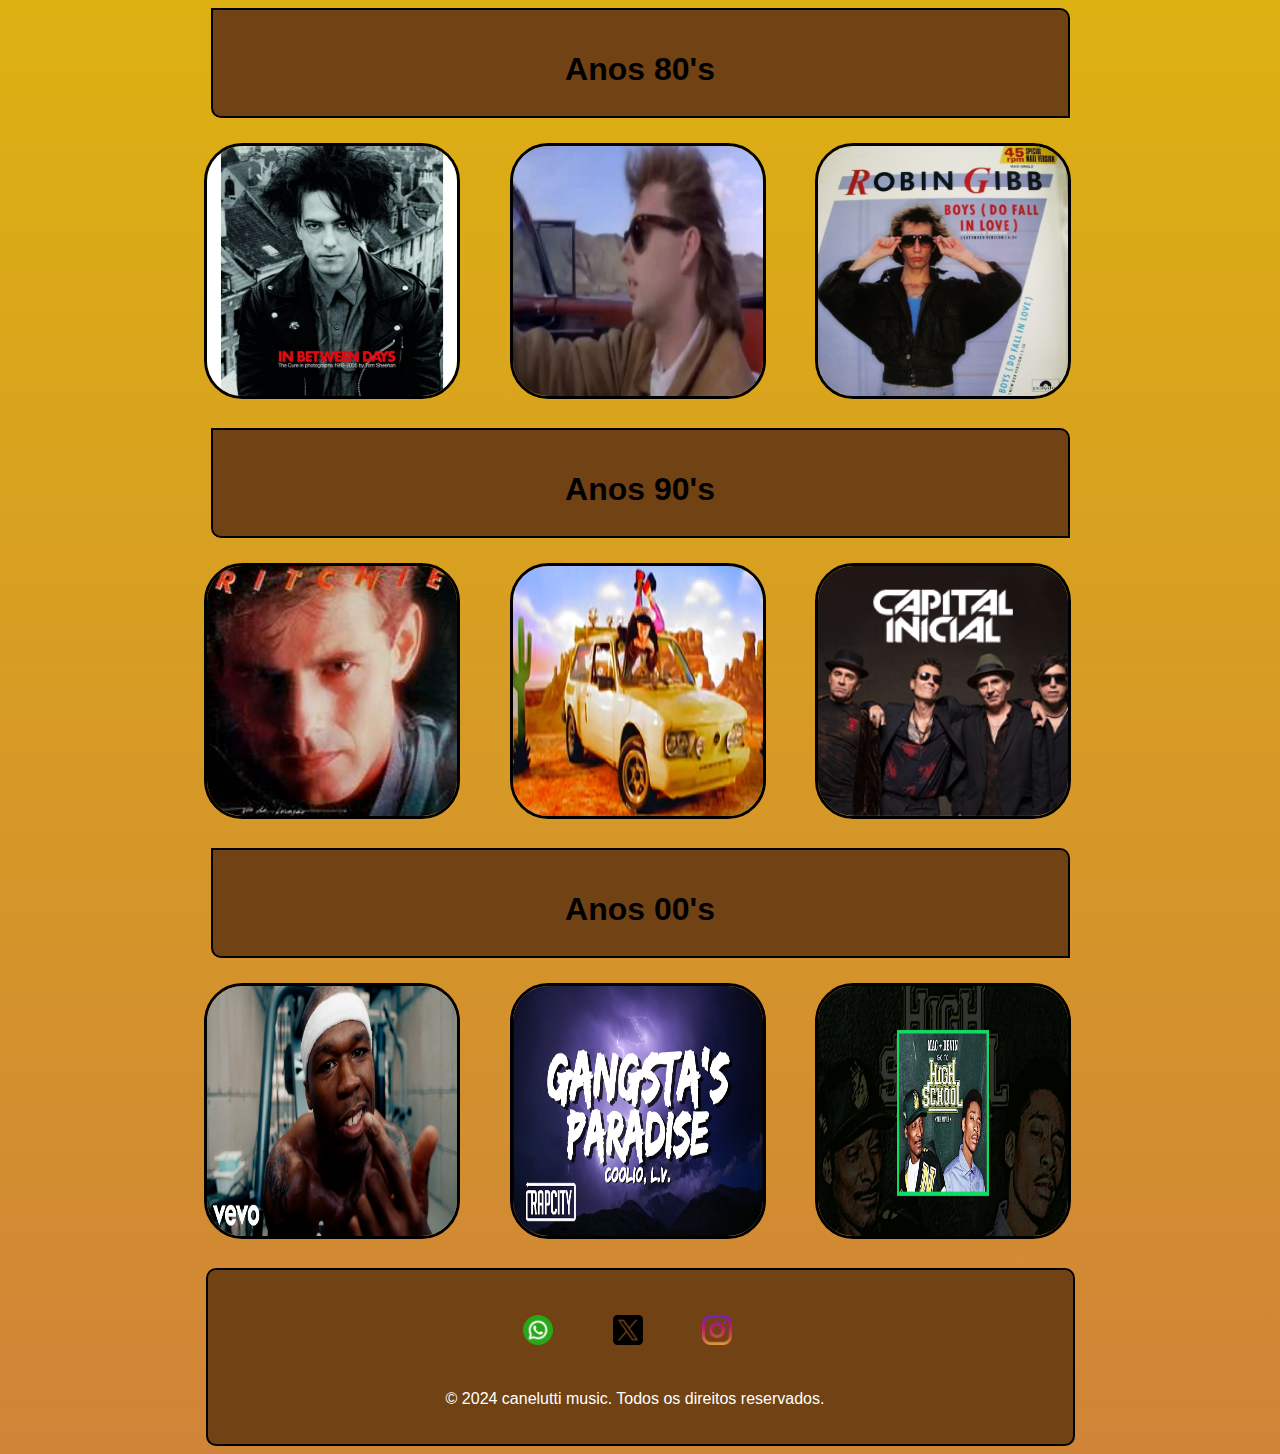
==== index.html @ 0b63234d "subindo projeto" ====
<!DOCTYPE html>
<html lang="pt-BR">
<head>
    <meta charset="UTF-8">
    <meta name="viewport" content="width=device-width, initial-scale=1.0">
    <title>canelutti Music</title>
    <link rel="stylesheet" href="style.css">
    <link rel="shortcut icon" href="imagens/fones-de-ouvido-musica.png" type="image/x-icon">
 
</head>
<body>
  <center>
<div class="bordas" >
<!------------------------------------------------------------------------------------------------------------------------->
<h1>Anos 80's</h1>
</div>  
     <img  src="imagens/anos 80/in between days.webp" class="b" alt="musica 1" onclick="playaudio('audio1')" title="in between days">
     <img src="imagens/anos 80/orchestral love.jpg" class="b" alt="musica2"  onclick="playaudio('audio2')" title="boys do fall in love">
     <img src="imagens/anos 80/robin gibb.jpg" class="b" alt="musica3"  onclick="playaudio('audio3')" title="state of the nation">

      <audio id="audio1" src="Músicas/anos80/The Cure - In Between Days.mp3"></audio>
      <audio id="audio2" src="Músicas/anos80/Robin Gibb - Boys do fall in love.mp3"></audio>
      <audio id="audio3" src="Músicas/anos80/Industry - State Of The Nation.mp3"></audio>
<!------------------------------------------------------------------------------------------------------------------------->
<div class="bordas">
<h1>Anos 90's</h1>
</div >  
     <img src="imagens/anos 90/menina veneno.jpeg" class="b" alt="musica 4" onclick="playaudio('audio4')" title="menina veneno">
     <img src="imagens/anos 90/pelados em santos.jpg" class="b" alt="musica 5"  onclick="playaudio('audio5')" title="pelados em santos">
     <img src="imagens/anos 90/capitalinicial.png" class="b" alt="musica 6"  onclick="playaudio('audio6')" title="primeiros erros">
 
       <audio id="audio4" src="Músicas/anos 90/Menina Veneno.mp3"></audio>
       <audio id="audio5" src="Músicas/anos 90/Mamonas Assassinas - Pelados em Santos (Videoclipe).mp3"></audio>
       <audio id="audio6" src="Músicas/anos 90/Capital Inicial - Primeiros Erros (Chove) (Ao Vivo).mp3"></audio>
<!------------------------------------------------------------------------------------------------------------------------->
 <div class="bordas">
<h1>Anos 00's</h1>
  </div>  
      <img src="imagens/anos 00/50 cent.jpg" class="b" alt="musica 7" onclick="playaudio('audio7')" title="in between days">
      <img src="imagens/anos 00/gansgter paradise.jpg" class="b" alt="musica8"  onclick="playaudio('audio8')" title="boys do fall in love">
      <img src="imagens/anos 00/snoopdog wif khalifa.jpg" class="b" alt="musica9"  onclick="playaudio('audio9')" title="state of the nation">

         <audio id="audio7" src="Músicas/anos 00/50 Cent - In Da Club (Official Music Video).mp3"></audio>
         <audio id="audio8" src="Músicas/anos 00/Coolio - Gangsta s Paradise (feat. L.V.) [Official Music Video].mp3"></audio>
         <audio id="audio9" src="Músicas/anos 00/Snoop Dogg & Wiz Khalifa - Young, Wild and Free ft. Bruno Mars [Official Video].mp3"></audio>
<!------------------------------------------------------------------------------------------------------------------------->
<footer>
  
  <div class="redes-sociais">
      <a href="https://wa.me/qr/7GLWHMORAIZMG1" target="_blank"><img src="imagens/whatsapp.png" alt="Facebook"></a>
      <a href="#" target="_blank"><img src="imagens/twitter.png" alt="Twitter"></a>
      <a href="https://www.instagram.com/matheuscarnelutti?igsh=cGkxdHlmc3VwN3Zp" target="_blank"><img src="imagens/instagram.png" alt="Instagram"></a>
  </div>

  <p>&copy; 2024 canelutti music. Todos os direitos reservados.</p>
</footer>



</center>
    <script src="script.js"></script> 

</body>
</html>
---- style.css ----
.bordas {
   max-width: 835px; /* ocupa 1200px da tela */
   border: 2px solid black;
   border-radius: 0px 10px 0px 10px ;
   padding-left: 10px;
   padding: 10px 10px 10px 10px;
   padding-bottom: 6px;
   padding-top: 20px;
   background-color: rgb(113, 66, 20);
}
.b {
   border: 3px solid black;
   transition: transform 0.3s ease;
 }
 
 /* Quando o mouse estiver sobre a imagem, aplique uma escala menor */
 .b:hover {
   transform: scale(1.15);
 }

 img{
  border-radius: 15%;
    width: 250px;
    height: 250px;
   margin: 25px 25px 25px 20px;
  
}

body{
    font-family: sans-serif;
    background: linear-gradient(to top, rgb(208,132,56), rgb(221, 177, 18)  ); 
}

/* Footer e redes sociais */

footer {
   max-width: 835px; /* ocupa 835px da tela */
   border: 2px solid black;
   background-color: rgb(113, 66, 20);
   padding: 20px;
   text-align: center;
   color: white;
   border-radius: 10px;
   padding-left: 10px;
}

.redes-sociais {
   margin-bottom: 15px;
}

.redes-sociais a {
   margin-right: 10px;
}

.redes-sociais img {
   width: 30px; /* Ajuste conforme necessário */
   height: 30px; /* Ajuste conforme necessário */
}
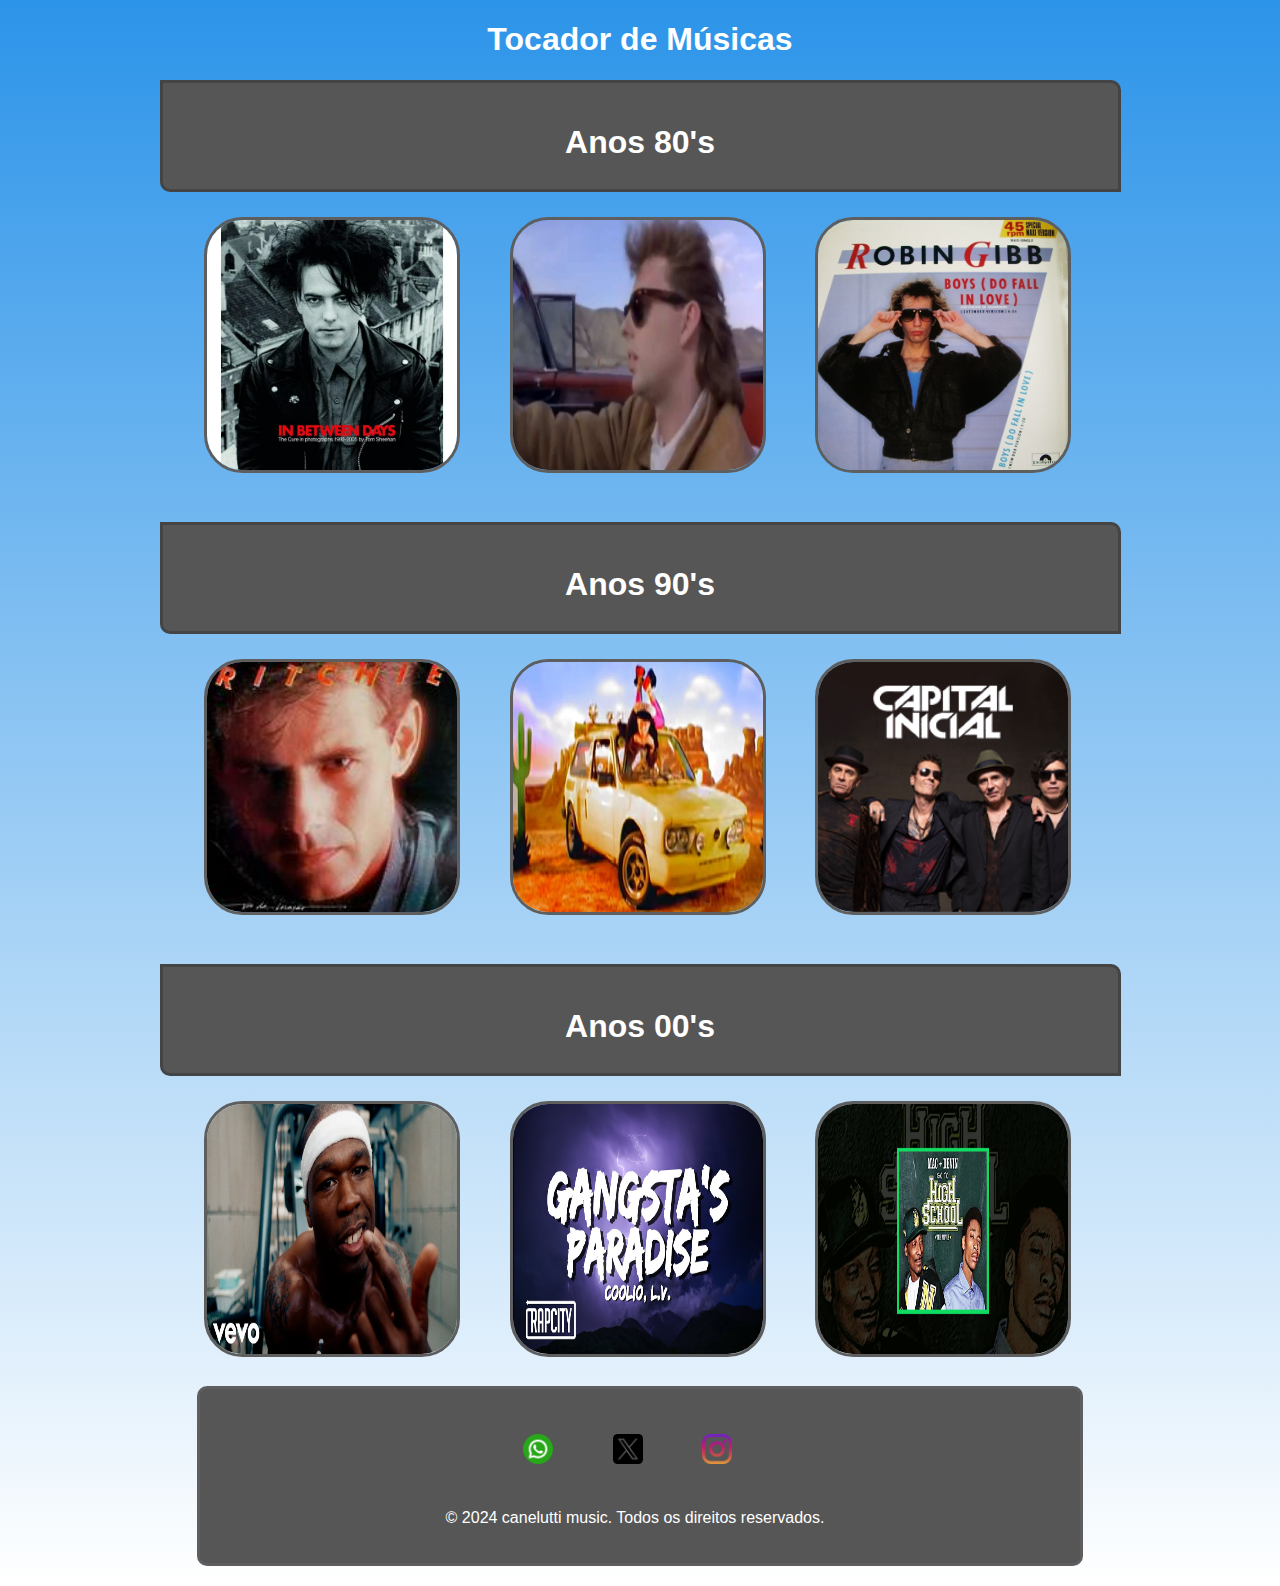
==== commit 8ee46fb7: "cores" ====
--- a/index.html
+++ b/index.html
@@ -10,6 +10,8 @@
 </head>
 <body>
   <center>
+    <h1><strong>Tocador de Músicas</strong></h1>
+ 
 <div class="bordas" >
 <!------------------------------------------------------------------------------------------------------------------------->
 <h1>Anos 80's</h1>
--- a/style.css
+++ b/style.css
@@ -1,15 +1,24 @@
 .bordas {
-   max-width: 835px; /* ocupa 1200px da tela */
-   border: 2px solid black;
+   max-width: 935px; /* ocupa 1200px da tela */
+   border: 3px solid rgb(68, 68, 68);
    border-radius: 0px 10px 0px 10px ;
    padding-left: 10px;
    padding: 10px 10px 10px 10px;
    padding-bottom: 6px;
    padding-top: 20px;
-   background-color: rgb(113, 66, 20);
+   background-color: rgb(86, 86, 86);
+   margin-top: 20px;
+   color: white;
 }
+
+h1 {
+   font-family: sans-serif;
+   color: white;
+ 
+}
+
 .b {
-   border: 3px solid black;
+   border: 3px solid rgb(94, 94, 94);
    transition: transform 0.3s ease;
  }
  
@@ -27,29 +36,32 @@
 }
 
 body{
-    font-family: sans-serif;
-    background: linear-gradient(to top, rgb(208,132,56), rgb(221, 177, 18)  ); 
+   font-family:  sans-serif;
+    background: linear-gradient(to top, rgb(255, 255, 255), rgb(44, 148, 233)  ); 
 }
 
 /* Footer e redes sociais */
 
 footer {
-   max-width: 835px; /* ocupa 835px da tela */
-   border: 2px solid black;
-   background-color: rgb(113, 66, 20);
+   max-width: 850px; /* ocupa 835px da tela */
+   border: 3px solid rgb(94, 94, 94);
+   background-color: rgb(86, 86, 86);
    padding: 20px;
    text-align: center;
    color: white;
    border-radius: 10px;
    padding-left: 10px;
+   margin-bottom: 20px; /* Margem inferior para distanciar do conteúdo abaixo */
 }
 
 .redes-sociais {
    margin-bottom: 15px;
+ 
 }
 
 .redes-sociais a {
    margin-right: 10px;
+
 }
 
 .redes-sociais img {
@@ -57,7 +69,3 @@
    height: 30px; /* Ajuste conforme necessário */
 }
 
-
-
-
-
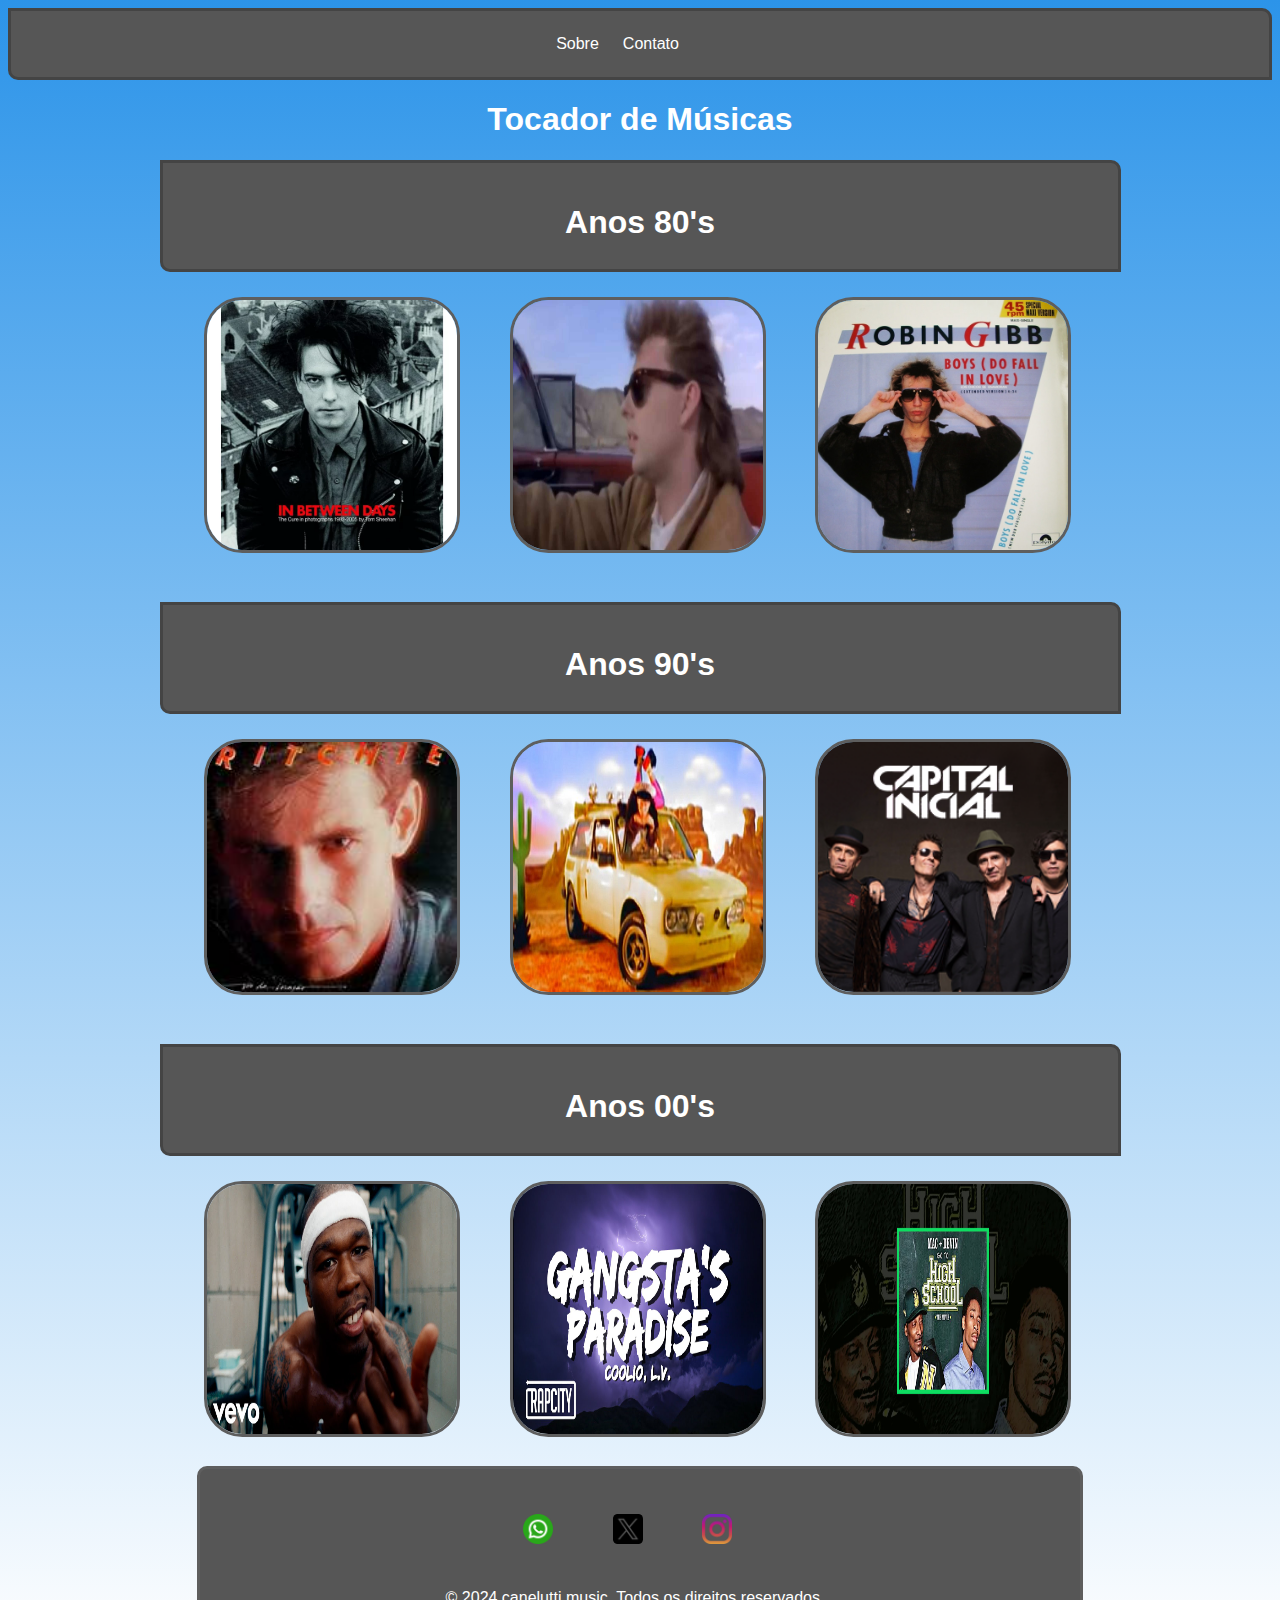
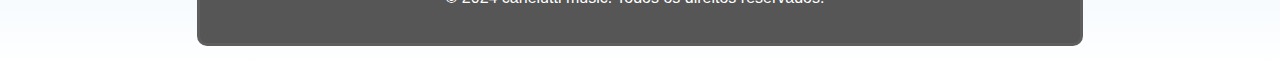
==== commit 53e5d78b: "mudança layout" ====
--- a/index.html
+++ b/index.html
@@ -4,12 +4,21 @@
     <meta charset="UTF-8">
     <meta name="viewport" content="width=device-width, initial-scale=1.0">
     <title>canelutti Music</title>
-    <link rel="stylesheet" href="style.css">
+    <link rel="stylesheet" href="css/style.css">
     <link rel="shortcut icon" href="imagens/fones-de-ouvido-musica.png" type="image/x-icon">
  
 </head>
 <body>
   <center>
+    <header>
+
+      <nav>
+           <ul>       
+             <li><a href="empresa.html">Sobre</a></li>
+             <li><a href="contato.html">Contato</a></li>
+           </ul>
+      </nav>
+   </header>
     <h1><strong>Tocador de Músicas</strong></h1>
  
 <div class="bordas" >
--- a/css/style.css
+++ b/css/style.css
@@ -0,0 +1,115 @@
+header{
+   background-color: rgb(86, 86, 86);
+   padding: 8px 24px;
+   border-radius: 0px 10px 0px 10px ;
+   border: 3px solid rgb(68, 68, 68);
+   align-items: center;
+   display: flex;  /* deixa flexivel, flutuando, tira o display block */
+   flex-wrap: wrap;
+   justify-content: space-around; /* coloca espaçamento em todos os itens */
+   row-gap: 8px; /*espaço entre as linhas*/
+   column-gap: 8px; /*espaço entre as colunas */
+   font-family: sans-serif;
+  
+}
+
+
+
+header ul{
+   list-style: none;
+   display: flex;
+   margin-right: 85px;
+}
+
+header ul li + li{ /*coloca margin apenas na li que possuí itens ao lado*/
+   margin-left: 24px;
+}
+
+header  a {
+   color: white;
+   text-decoration: none;
+   transition: color 0.6s; /* tempo que demora para mudar de branco para vermelho*/
+}
+
+header a:hover{ /*captura quando o mouse passa em cima da lista e muda a cor*/
+  color: rgb(44, 148, 233) ; 
+   text-decoration: underline; /* Adiciona um traço embaixo do texto quando o mouse passa sobre o link */
+   text-underline-offset: 0.9em; /* Ajusta a distância entre o texto e a linha */
+   text-decoration-thickness: 0.1em; /* Ajusta a espessura da linha */
+   
+}
+
+
+.bordas {
+    max-width: 935px; /* ocupa 1200px da tela */
+    border: 3px solid rgb(68, 68, 68);
+    border-radius: 0px 10px 0px 10px ;
+    padding-left: 10px;
+    padding: 10px 10px 10px 10px;
+    padding-bottom: 6px;
+    padding-top: 20px;
+    background-color: rgb(86, 86, 86);
+    margin-top: 20px;
+    color: white;
+ }
+ 
+ h1 {
+    font-family: sans-serif;
+    color: white;
+  
+ }
+
+ 
+ 
+ .b {
+    border: 3px solid rgb(94, 94, 94);
+    transition: transform 0.3s ease;
+  }
+  
+  /* Quando o mouse estiver sobre a imagem, aplique uma escala menor */
+  .b:hover {
+    transform: scale(1.15);
+  }
+ 
+  img{
+   border-radius: 15%;
+     width: 250px;
+     height: 250px;
+    margin: 25px 25px 25px 20px;
+   
+ }
+ 
+ body{
+    font-family:  sans-serif;
+     background: linear-gradient(to top, rgb(255, 255, 255), rgb(44, 148, 233)  ); 
+ }
+ 
+ /* Footer e redes sociais */
+ 
+ footer {
+    max-width: 850px; /* ocupa 835px da tela */
+    border: 3px solid rgb(94, 94, 94);
+    background-color: rgb(86, 86, 86);
+    padding: 20px;
+    text-align: center;
+    color: white;
+    border-radius: 10px;
+    padding-left: 10px;
+    margin-bottom: 20px; /* Margem inferior para distanciar do conteúdo abaixo */
+ }
+ 
+ .redes-sociais {
+    margin-bottom: 15px;
+  
+ }
+ 
+ .redes-sociais a {
+    margin-right: 10px;
+ 
+ }
+ 
+ .redes-sociais img {
+    width: 30px; /* Ajuste conforme necessário */
+    height: 30px; /* Ajuste conforme necessário */
+ }
+ 